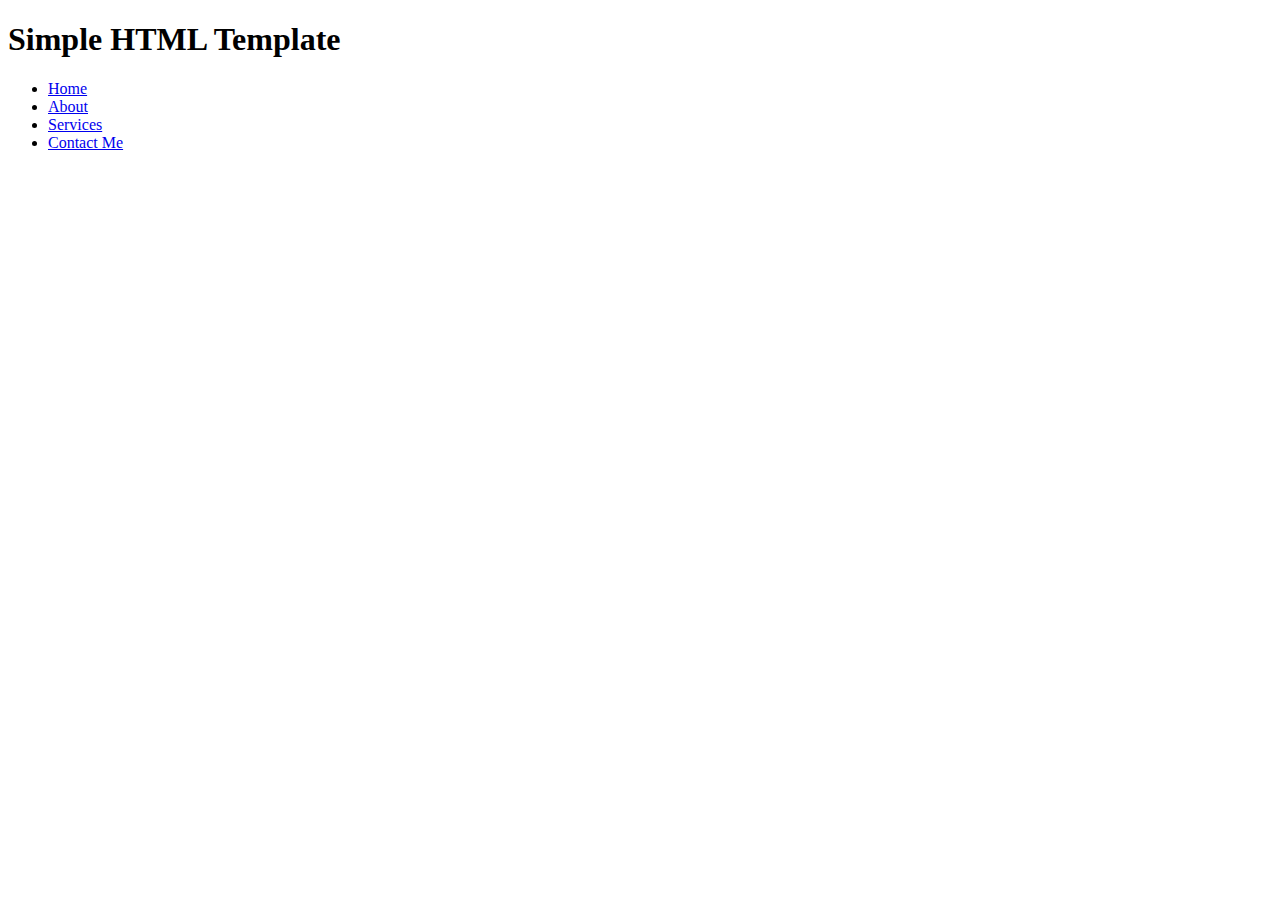
==== index.html @ 87ecd039 "Inserting new HTML files, base templates" ====
<!DOCTYPE html>
<html>
	<head>
		<title>Home Template</title>
	</head>
	
	<body>
		<div id="container">
			<div id="header">
				<h1>Simple HTML Template</h1>
			</div>
			
			<div id="nav">
				<ul>
					<li><a href="index.html">Home</a></li>
					<li><a href="about.html">About</a></li>
					<li><a href="services.html">Services</a></li>
					<li><a href="contact.html">Contact Me</a></li>
				</ul>
			</div>
		</div>
	</body>
</html>
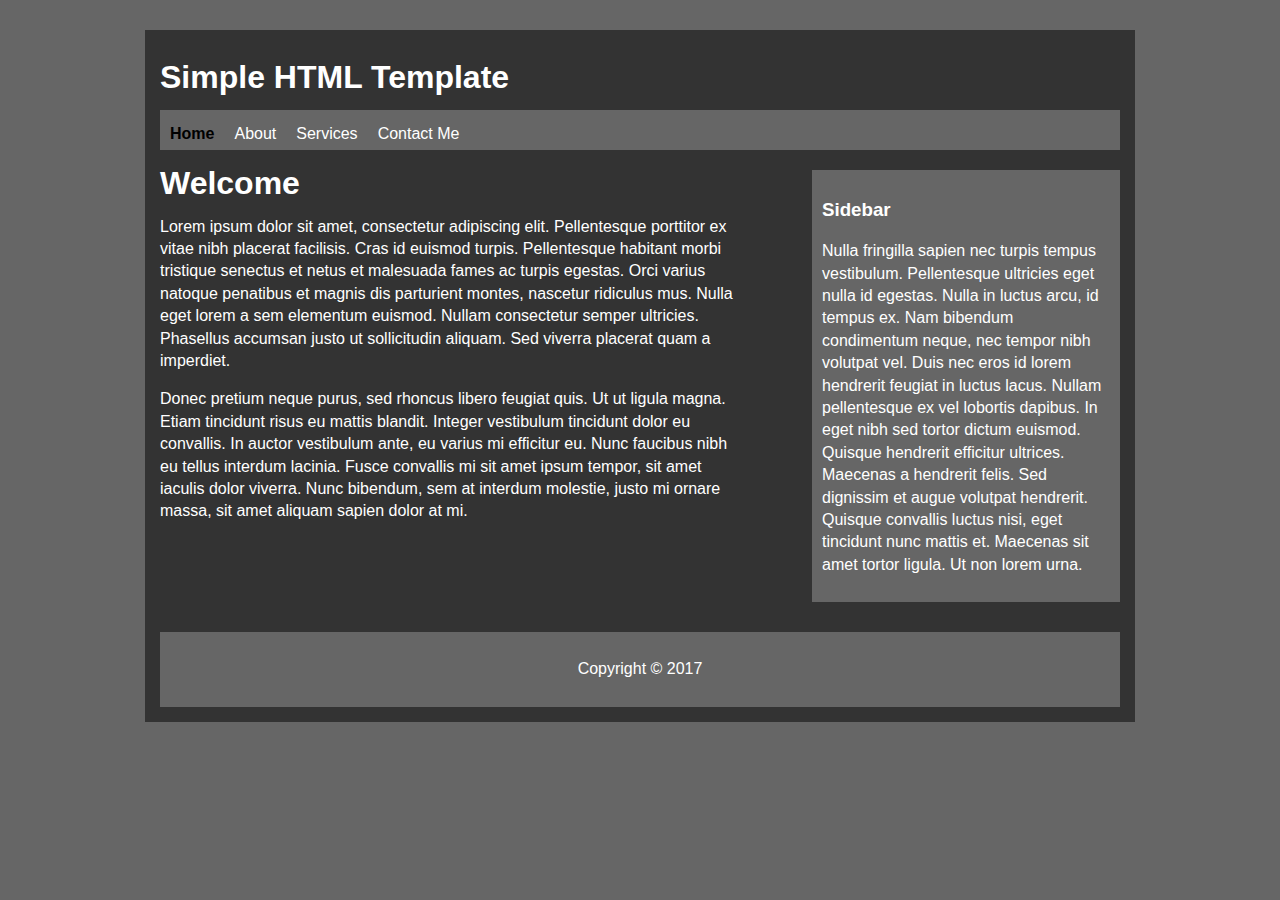
==== commit d28b4e7e: "Finished Template for Home Page, About Page, and Services" ====
--- a/index.html
+++ b/index.html
@@ -2,6 +2,7 @@
 <html>
 	<head>
 		<title>Home Template</title>
+		<link rel="stylesheet" href="style.css">
 	</head>
 	
 	<body>
@@ -12,12 +13,29 @@
 			
 			<div id="nav">
 				<ul>
-					<li><a href="index.html">Home</a></li>
+					<li><a class="active" href="index.html">Home</a></li>
 					<li><a href="about.html">About</a></li>
 					<li><a href="services.html">Services</a></li>
 					<li><a href="contact.html">Contact Me</a></li>
 				</ul>
 			</div>
+			
+			<div id="main">
+				<h1>Welcome</h1>
+					<p>Lorem ipsum dolor sit amet, consectetur adipiscing elit. Pellentesque porttitor ex vitae nibh placerat facilisis. Cras id euismod turpis. Pellentesque habitant morbi tristique senectus et netus et malesuada fames ac turpis egestas. Orci varius natoque penatibus et magnis dis parturient montes, nascetur ridiculus mus. Nulla eget lorem a sem elementum euismod. Nullam consectetur semper ultricies. Phasellus accumsan justo ut sollicitudin aliquam. Sed viverra placerat quam a imperdiet.</p>
+					<p>Donec pretium neque purus, sed rhoncus libero feugiat quis. Ut ut ligula magna. Etiam tincidunt risus eu mattis blandit. Integer vestibulum tincidunt dolor eu convallis. In auctor vestibulum ante, eu varius mi efficitur eu. Nunc faucibus nibh eu tellus interdum lacinia. Fusce convallis mi sit amet ipsum tempor, sit amet iaculis dolor viverra. Nunc bibendum, sem at interdum molestie, justo mi ornare massa, sit amet aliquam sapien dolor at mi.</p>
+			</div>
+			
+			<div id="sidebar">
+				<h3>Sidebar</h3>
+					<p>Nulla fringilla sapien nec turpis tempus vestibulum. Pellentesque ultricies eget nulla id egestas. Nulla in luctus arcu, id tempus ex. Nam bibendum condimentum neque, nec tempor nibh volutpat vel. Duis nec eros id lorem hendrerit feugiat in luctus lacus. Nullam pellentesque ex vel lobortis dapibus. In eget nibh sed tortor dictum euismod. Quisque hendrerit efficitur ultrices. Maecenas a hendrerit felis. Sed dignissim et augue volutpat hendrerit. Quisque convallis luctus nisi, eget tincidunt nunc mattis et. Maecenas sit amet tortor ligula. Ut non lorem urna.</p>
+			</div>
+			
+			<div class="clr"></div>
+			
+			<div id="footer">
+				<p>Copyright &copy; 2017</p>
+			</div>
 		</div>
 	</body>
 </html>--- a/style.css
+++ b/style.css
@@ -0,0 +1,79 @@
+body {
+	background: #666;
+	color: #fff;
+	font-family: arial;
+	line-height: 1.4em;
+}
+
+a {
+	color: #fff;
+	/* This gets rid of the underline */
+	text-decoration: none;
+}
+
+ul {
+	padding: 0;
+}
+
+#container {
+	background: #333;
+	width: 960px;
+	margin: 30px auto;
+	overflow: hidden;
+	padding: 15px;
+}
+
+#nav {
+	height: 40px;
+	background: #666;
+}
+
+#nav ul {
+	padding-top: 13px;
+	padding-left: 10px;
+}
+
+#nav li{
+	list-style: none;
+	float: left;
+	padding-right: 20px;
+}
+	
+#nav .active {
+	font-weight: bold;
+	color: #000;
+}
+
+#main {
+	float: left;
+	width: 60%;
+}
+
+#sidebar {
+	float: right;
+	width: 30%;
+	background: #666;
+	margin-top: 20px;
+	padding: 10px;
+}
+
+.clr {
+	clear: both;
+}
+
+#footer {
+	text-align: center;
+	padding: 10px;
+	background: #666;
+	margin-top: 30px;
+}
+
+.services li {
+	border-bottom: 2px #666 dashed;
+	padding-bottom: 20px;
+}
+
+.services a {
+	background: #666;
+	padding: 10px;
+}